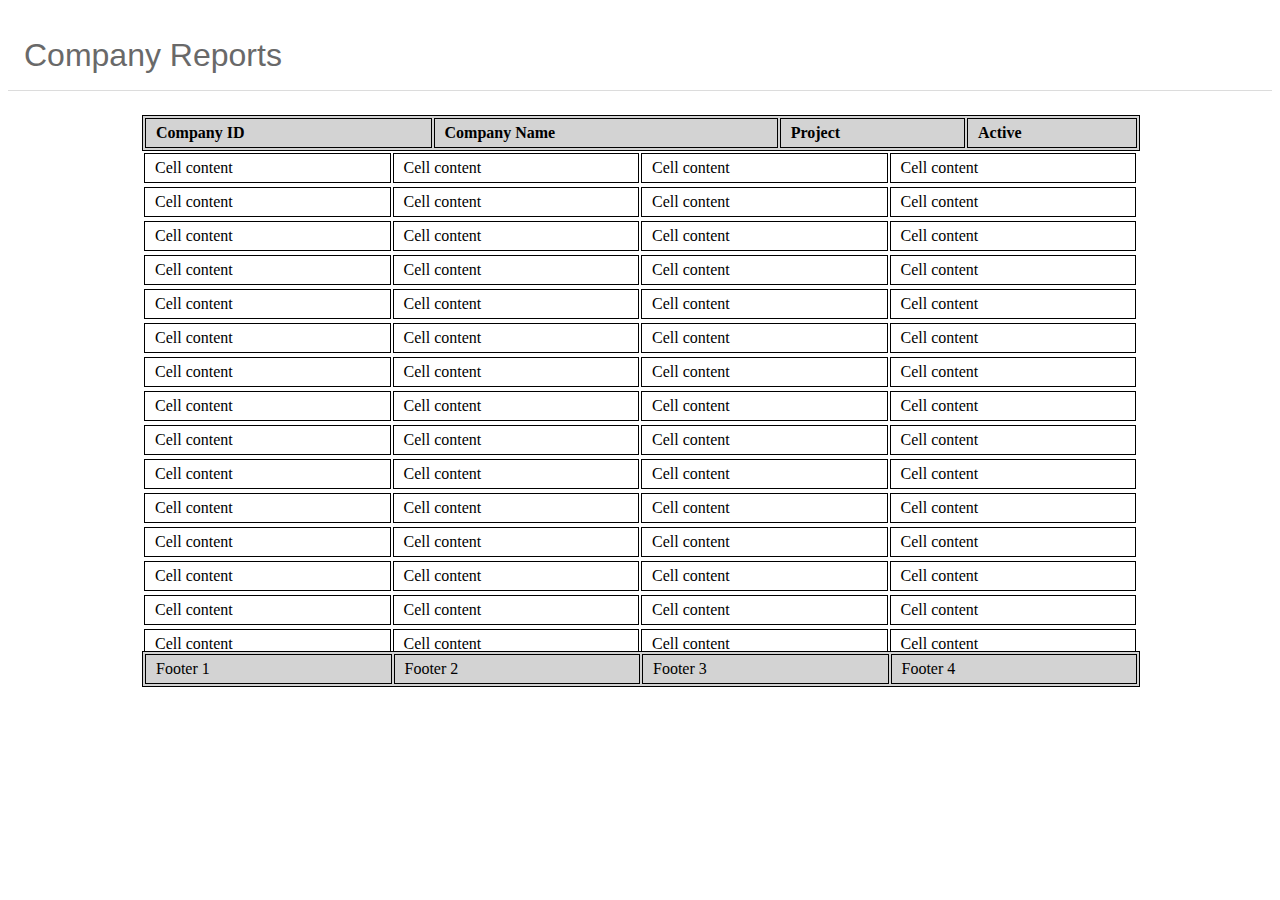
==== Reports/Company.html @ bc45b932 "reports" ====
<!DOCTYPE HTML>
<html>
<head>
<meta charset="utf-8">
<title>Reports</title>
<link rel="stylesheet" type="text/css" href="view.css" media="all">
</head>

<body>

<h1>Company Reports</h1>

<table>
  <thead>
    <tr>
      <td><b>Company ID</b></td>
      <td><b>Company Name</b></td>
      <td><b>Project</b></td>
      <td><b>Active</b></td>
    </tr>
  </thead>
  <tbody>
    <tr>
      <td type="text" name="cell1">Cell content</td>
      <td type="text" name="cell1">Cell content</td>
      <td type="text" name="cell1">Cell content</td>
      <td type="text" name="cell1">Cell content</td>
    <tr>
      <tr>
      <td type="text" name="cell1">Cell content</td>
      <td type="text" name="cell1">Cell content</td>
      <td type="text" name="cell1">Cell content</td>
      <td type="text" name="cell1">Cell content</td>
    <tr>
      <tr>
      <td type="text" name="cell1">Cell content</td>
      <td type="text" name="cell1">Cell content</td>
      <td type="text" name="cell1">Cell content</td>
      <td type="text" name="cell1">Cell content</td>
    <tr>
      <tr>
      <td type="text" name="cell1">Cell content</td>
      <td type="text" name="cell1">Cell content</td>
      <td type="text" name="cell1">Cell content</td>
      <td type="text" name="cell1">Cell content</td>
    <tr>
      <tr>
      <td type="text" name="cell1">Cell content</td>
      <td type="text" name="cell1">Cell content</td>
      <td type="text" name="cell1">Cell content</td>
      <td type="text" name="cell1">Cell content</td>
    <tr>
      <tr>
      <td type="text" name="cell1">Cell content</td>
      <td type="text" name="cell1">Cell content</td>
      <td type="text" name="cell1">Cell content</td>
      <td type="text" name="cell1">Cell content</td>
    <tr>
      <tr>
      <td type="text" name="cell1">Cell content</td>
      <td type="text" name="cell1">Cell content</td>
      <td type="text" name="cell1">Cell content</td>
      <td type="text" name="cell1">Cell content</td>
    <tr>
      <tr>
      <td type="text" name="cell1">Cell content</td>
      <td type="text" name="cell1">Cell content</td>
      <td type="text" name="cell1">Cell content</td>
      <td type="text" name="cell1">Cell content</td>
    <tr>
      <tr>
      <td type="text" name="cell1">Cell content</td>
      <td type="text" name="cell1">Cell content</td>
      <td type="text" name="cell1">Cell content</td>
      <td type="text" name="cell1">Cell content</td>
    <tr>
      <tr>
      <td type="text" name="cell1">Cell content</td>
      <td type="text" name="cell1">Cell content</td>
      <td type="text" name="cell1">Cell content</td>
      <td type="text" name="cell1">Cell content</td>
    <tr>
      <tr>
      <td type="text" name="cell1">Cell content</td>
      <td type="text" name="cell1">Cell content</td>
      <td type="text" name="cell1">Cell content</td>
      <td type="text" name="cell1">Cell content</td>
    <tr>
      <tr>
      <td type="text" name="cell1">Cell content</td>
      <td type="text" name="cell1">Cell content</td>
      <td type="text" name="cell1">Cell content</td>
      <td type="text" name="cell1">Cell content</td>
    <tr>
      <tr>
      <td type="text" name="cell1">Cell content</td>
      <td type="text" name="cell1">Cell content</td>
      <td type="text" name="cell1">Cell content</td>
      <td type="text" name="cell1">Cell content</td>
    <tr>
      <tr>
      <td type="text" name="cell1">Cell content</td>
      <td type="text" name="cell1">Cell content</td>
      <td type="text" name="cell1">Cell content</td>
      <td type="text" name="cell1">Cell content</td>
    <tr>
      <tr>
      <td type="text" name="cell1">Cell content</td>
      <td type="text" name="cell1">Cell content</td>
      <td type="text" name="cell1">Cell content</td>
      <td type="text" name="cell1">Cell content</td>
    <tr>
      <tr>
      <td type="text" name="cell1">Cell content</td>
      <td type="text" name="cell1">Cell content</td>
      <td type="text" name="cell1">Cell content</td>
      <td type="text" name="cell1">Cell content</td>
    <tr>
  </tbody>
  <tfoot>
    <tr>
      <td>Footer 1</td>
      <td>Footer 2</td>
      <td>Footer 3</td>
      <td>Footer 4</td>
    </tr>
  </tfoot>
</table>
</body>
</html>
---- Reports/view.css ----
table {
	max-width:1000px;
	table-layout:fixed;
	margin:auto;
}
th, td {
	padding:5px 10px;
	border:1px solid #000;
}
thead, tfoot {
	background:#f9f9f9;
	display:table;
	width:100%;
  border: 1px solid black;
  background-color: lightgrey;
}
tbody {
	height:500px;
	overflow:auto;
	overflow-x:hidden;
	display:block;
	width:100%;
}
tbody tr {
	display:table;
	width:100%;
	table-layout:fixed;
}
h1 {
  color: dimgrey;
  font-family: sans-serif;
  font-weight: normal;
  white-space: nowrap;
  padding: 0.5em 1rem;
  border-bottom: 1px solid gainsboro;
}
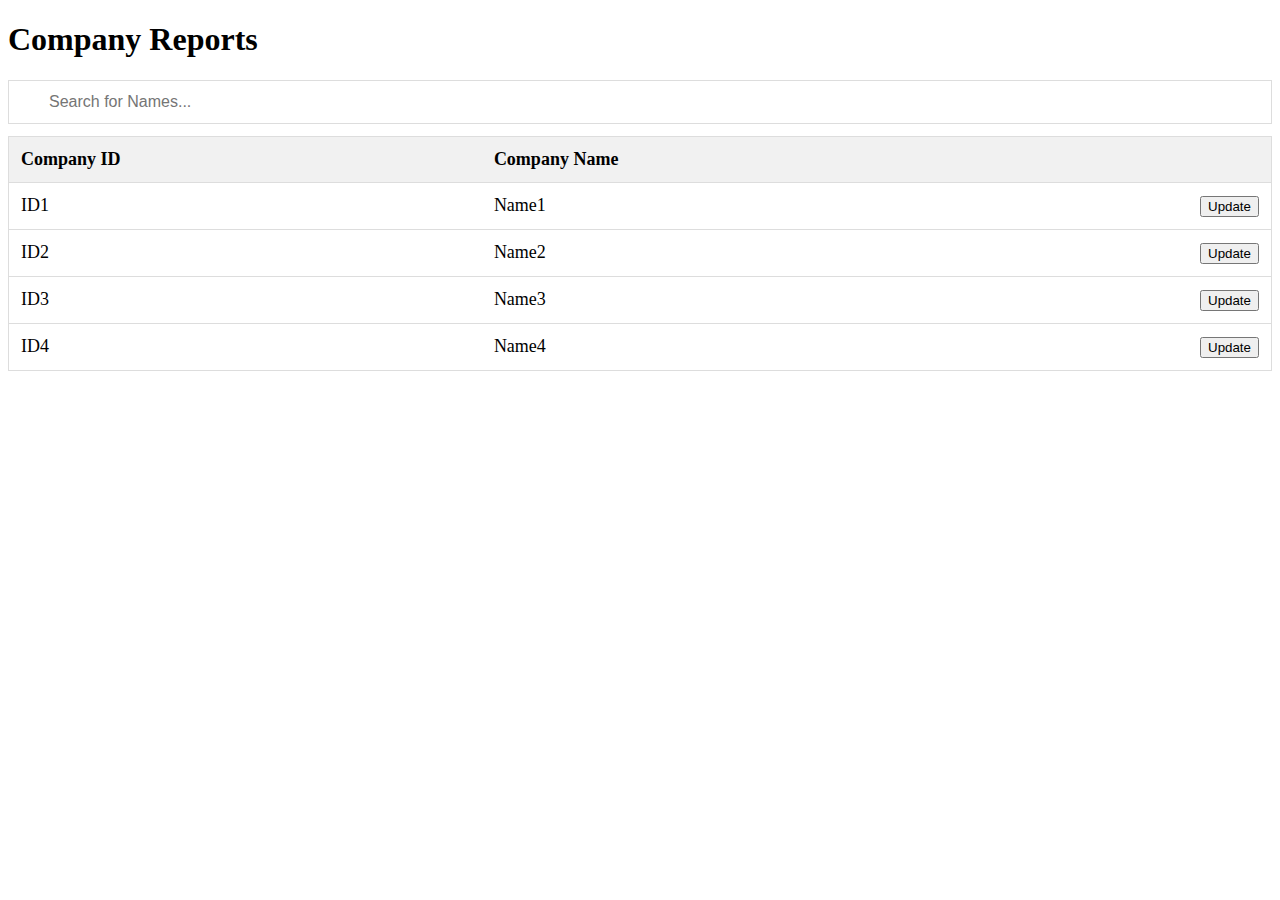
==== commit 746c17bb: "reports v2" ====
--- a/Reports/Company.html
+++ b/Reports/Company.html
@@ -3,128 +3,64 @@
 <head>
 <meta charset="utf-8">
 <title>Reports</title>
-<link rel="stylesheet" type="text/css" href="view.css" media="all">
+<link rel="stylesheet" type="text/css" href="report.css" media="all">
 </head>
 
 <body>
 
 <h1>Company Reports</h1>
 
-<table>
-  <thead>
-    <tr>
-      <td><b>Company ID</b></td>
-      <td><b>Company Name</b></td>
-      <td><b>Project</b></td>
-      <td><b>Active</b></td>
-    </tr>
-  </thead>
-  <tbody>
-    <tr>
-      <td type="text" name="cell1">Cell content</td>
-      <td type="text" name="cell1">Cell content</td>
-      <td type="text" name="cell1">Cell content</td>
-      <td type="text" name="cell1">Cell content</td>
-    <tr>
-      <tr>
-      <td type="text" name="cell1">Cell content</td>
-      <td type="text" name="cell1">Cell content</td>
-      <td type="text" name="cell1">Cell content</td>
-      <td type="text" name="cell1">Cell content</td>
-    <tr>
-      <tr>
-      <td type="text" name="cell1">Cell content</td>
-      <td type="text" name="cell1">Cell content</td>
-      <td type="text" name="cell1">Cell content</td>
-      <td type="text" name="cell1">Cell content</td>
-    <tr>
-      <tr>
-      <td type="text" name="cell1">Cell content</td>
-      <td type="text" name="cell1">Cell content</td>
-      <td type="text" name="cell1">Cell content</td>
-      <td type="text" name="cell1">Cell content</td>
-    <tr>
-      <tr>
-      <td type="text" name="cell1">Cell content</td>
-      <td type="text" name="cell1">Cell content</td>
-      <td type="text" name="cell1">Cell content</td>
-      <td type="text" name="cell1">Cell content</td>
-    <tr>
-      <tr>
-      <td type="text" name="cell1">Cell content</td>
-      <td type="text" name="cell1">Cell content</td>
-      <td type="text" name="cell1">Cell content</td>
-      <td type="text" name="cell1">Cell content</td>
-    <tr>
-      <tr>
-      <td type="text" name="cell1">Cell content</td>
-      <td type="text" name="cell1">Cell content</td>
-      <td type="text" name="cell1">Cell content</td>
-      <td type="text" name="cell1">Cell content</td>
-    <tr>
-      <tr>
-      <td type="text" name="cell1">Cell content</td>
-      <td type="text" name="cell1">Cell content</td>
-      <td type="text" name="cell1">Cell content</td>
-      <td type="text" name="cell1">Cell content</td>
-    <tr>
-      <tr>
-      <td type="text" name="cell1">Cell content</td>
-      <td type="text" name="cell1">Cell content</td>
-      <td type="text" name="cell1">Cell content</td>
-      <td type="text" name="cell1">Cell content</td>
-    <tr>
-      <tr>
-      <td type="text" name="cell1">Cell content</td>
-      <td type="text" name="cell1">Cell content</td>
-      <td type="text" name="cell1">Cell content</td>
-      <td type="text" name="cell1">Cell content</td>
-    <tr>
-      <tr>
-      <td type="text" name="cell1">Cell content</td>
-      <td type="text" name="cell1">Cell content</td>
-      <td type="text" name="cell1">Cell content</td>
-      <td type="text" name="cell1">Cell content</td>
-    <tr>
-      <tr>
-      <td type="text" name="cell1">Cell content</td>
-      <td type="text" name="cell1">Cell content</td>
-      <td type="text" name="cell1">Cell content</td>
-      <td type="text" name="cell1">Cell content</td>
-    <tr>
-      <tr>
-      <td type="text" name="cell1">Cell content</td>
-      <td type="text" name="cell1">Cell content</td>
-      <td type="text" name="cell1">Cell content</td>
-      <td type="text" name="cell1">Cell content</td>
-    <tr>
-      <tr>
-      <td type="text" name="cell1">Cell content</td>
-      <td type="text" name="cell1">Cell content</td>
-      <td type="text" name="cell1">Cell content</td>
-      <td type="text" name="cell1">Cell content</td>
-    <tr>
-      <tr>
-      <td type="text" name="cell1">Cell content</td>
-      <td type="text" name="cell1">Cell content</td>
-      <td type="text" name="cell1">Cell content</td>
-      <td type="text" name="cell1">Cell content</td>
-    <tr>
-      <tr>
-      <td type="text" name="cell1">Cell content</td>
-      <td type="text" name="cell1">Cell content</td>
-      <td type="text" name="cell1">Cell content</td>
-      <td type="text" name="cell1">Cell content</td>
-    <tr>
-  </tbody>
-  <tfoot>
-    <tr>
-      <td>Footer 1</td>
-      <td>Footer 2</td>
-      <td>Footer 3</td>
-      <td>Footer 4</td>
-    </tr>
-  </tfoot>
+<input type="text" id="myInput" onkeyup="myFunction()" placeholder="Search for Names...">
+
+<table id="myTable">
+  <tr class="header">
+    <th style="width:40%;">Company ID</th>
+    <th style="width:60%;">Company Name</th>
+    <th style="width:40%;"></th>
+
+  </tr>
+  <tr>
+    <td>ID1</td>
+    <td>Name1</td>
+    <td><button id="export-btn" class="btn btn-primary">Update</button></td>
+
+  </tr>
+  <tr>
+    <td>ID2</td>
+    <td>Name2</td>
+    <td><button id="export-btn" class="btn btn-primary">Update</button></td>
+  </tr>
+  <tr>
+    <td>ID3</td>
+    <td>Name3</td>
+    <td><button id="export-btn" class="btn btn-primary">Update</button></td>
+  </tr>
+  <tr>
+   <td>ID4</td>
+    <td>Name4</td>
+    <td><button id="export-btn" class="btn btn-primary">Update</button></td>
+  </tr>
 </table>
+
+<script>
+function myFunction() {
+  var input, filter, table, tr, td, i;
+  input = document.getElementById("myInput");
+  filter = input.value.toUpperCase();
+  table = document.getElementById("myTable");
+  tr = table.getElementsByTagName("tr");
+  for (i = 0; i < tr.length; i++) {
+    td = tr[i].getElementsByTagName("td")[1];
+    if (td) {
+      if (td.innerHTML.toUpperCase().indexOf(filter) > -1) {
+        tr[i].style.display = "";
+      } else {
+        tr[i].style.display = "none";
+      }
+    }       
+  }
+}
+</script>
+
 </body>
 </html>--- a/Reports/report.css
+++ b/Reports/report.css
@@ -0,0 +1,35 @@
+
+* {
+  box-sizing: border-box;
+}
+
+#myInput {
+  background-image: url('/css/searchicon.png');
+  background-position: 10px 10px;
+  background-repeat: no-repeat;
+  width: 100%;
+  font-size: 16px;
+  padding: 12px 20px 12px 40px;
+  border: 1px solid #ddd;
+  margin-bottom: 12px;
+}
+
+#myTable {
+  border-collapse: collapse;
+  width: 100%;
+  border: 1px solid #ddd;
+  font-size: 18px;
+}
+
+#myTable th, #myTable td {
+  text-align: left;
+  padding: 12px;
+}
+
+#myTable tr {
+  border-bottom: 1px solid #ddd;
+}
+
+#myTable tr.header, #myTable tr:hover {
+  background-color: #f1f1f1;
+}
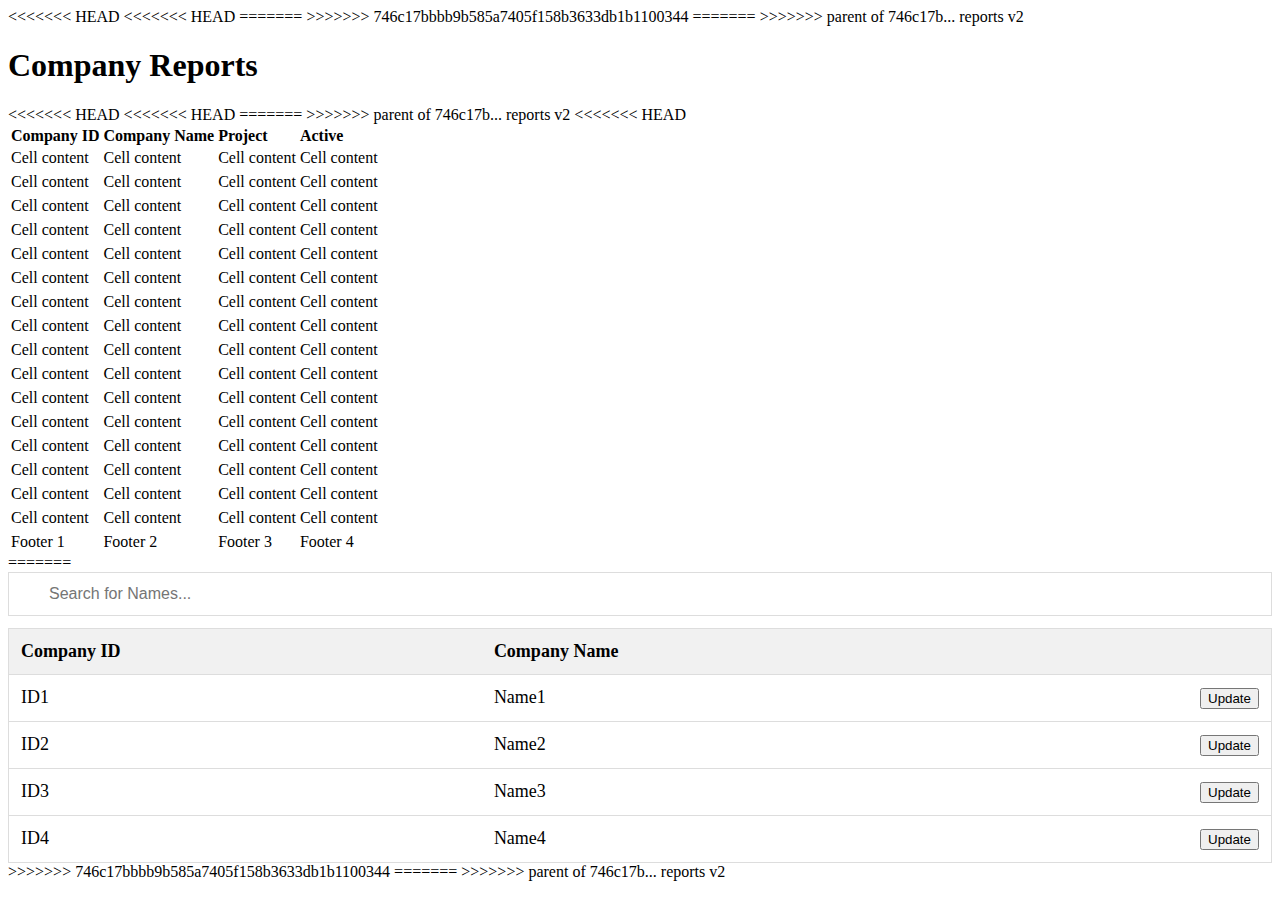
==== commit 53a94eee: "Revert "reports v2"" ====
--- a/Reports/Company.html
+++ b/Reports/Company.html
@@ -3,13 +3,143 @@
 <head>
 <meta charset="utf-8">
 <title>Reports</title>
+<<<<<<< HEAD
+<<<<<<< HEAD
+<link rel="stylesheet" type="text/css" href="view.css" media="all">
+=======
 <link rel="stylesheet" type="text/css" href="report.css" media="all">
+>>>>>>> 746c17bbbb9b585a7405f158b3633db1b1100344
+=======
+<link rel="stylesheet" type="text/css" href="view.css" media="all">
+>>>>>>> parent of 746c17b... reports v2
 </head>
 
 <body>
 
 <h1>Company Reports</h1>
 
+<<<<<<< HEAD
+<<<<<<< HEAD
+=======
+>>>>>>> parent of 746c17b... reports v2
+<table>
+  <thead>
+    <tr>
+      <td><b>Company ID</b></td>
+      <td><b>Company Name</b></td>
+      <td><b>Project</b></td>
+      <td><b>Active</b></td>
+    </tr>
+  </thead>
+  <tbody>
+    <tr>
+      <td type="text" name="cell1">Cell content</td>
+      <td type="text" name="cell1">Cell content</td>
+      <td type="text" name="cell1">Cell content</td>
+      <td type="text" name="cell1">Cell content</td>
+    <tr>
+      <tr>
+      <td type="text" name="cell1">Cell content</td>
+      <td type="text" name="cell1">Cell content</td>
+      <td type="text" name="cell1">Cell content</td>
+      <td type="text" name="cell1">Cell content</td>
+    <tr>
+      <tr>
+      <td type="text" name="cell1">Cell content</td>
+      <td type="text" name="cell1">Cell content</td>
+      <td type="text" name="cell1">Cell content</td>
+      <td type="text" name="cell1">Cell content</td>
+    <tr>
+      <tr>
+      <td type="text" name="cell1">Cell content</td>
+      <td type="text" name="cell1">Cell content</td>
+      <td type="text" name="cell1">Cell content</td>
+      <td type="text" name="cell1">Cell content</td>
+    <tr>
+      <tr>
+      <td type="text" name="cell1">Cell content</td>
+      <td type="text" name="cell1">Cell content</td>
+      <td type="text" name="cell1">Cell content</td>
+      <td type="text" name="cell1">Cell content</td>
+    <tr>
+      <tr>
+      <td type="text" name="cell1">Cell content</td>
+      <td type="text" name="cell1">Cell content</td>
+      <td type="text" name="cell1">Cell content</td>
+      <td type="text" name="cell1">Cell content</td>
+    <tr>
+      <tr>
+      <td type="text" name="cell1">Cell content</td>
+      <td type="text" name="cell1">Cell content</td>
+      <td type="text" name="cell1">Cell content</td>
+      <td type="text" name="cell1">Cell content</td>
+    <tr>
+      <tr>
+      <td type="text" name="cell1">Cell content</td>
+      <td type="text" name="cell1">Cell content</td>
+      <td type="text" name="cell1">Cell content</td>
+      <td type="text" name="cell1">Cell content</td>
+    <tr>
+      <tr>
+      <td type="text" name="cell1">Cell content</td>
+      <td type="text" name="cell1">Cell content</td>
+      <td type="text" name="cell1">Cell content</td>
+      <td type="text" name="cell1">Cell content</td>
+    <tr>
+      <tr>
+      <td type="text" name="cell1">Cell content</td>
+      <td type="text" name="cell1">Cell content</td>
+      <td type="text" name="cell1">Cell content</td>
+      <td type="text" name="cell1">Cell content</td>
+    <tr>
+      <tr>
+      <td type="text" name="cell1">Cell content</td>
+      <td type="text" name="cell1">Cell content</td>
+      <td type="text" name="cell1">Cell content</td>
+      <td type="text" name="cell1">Cell content</td>
+    <tr>
+      <tr>
+      <td type="text" name="cell1">Cell content</td>
+      <td type="text" name="cell1">Cell content</td>
+      <td type="text" name="cell1">Cell content</td>
+      <td type="text" name="cell1">Cell content</td>
+    <tr>
+      <tr>
+      <td type="text" name="cell1">Cell content</td>
+      <td type="text" name="cell1">Cell content</td>
+      <td type="text" name="cell1">Cell content</td>
+      <td type="text" name="cell1">Cell content</td>
+    <tr>
+      <tr>
+      <td type="text" name="cell1">Cell content</td>
+      <td type="text" name="cell1">Cell content</td>
+      <td type="text" name="cell1">Cell content</td>
+      <td type="text" name="cell1">Cell content</td>
+    <tr>
+      <tr>
+      <td type="text" name="cell1">Cell content</td>
+      <td type="text" name="cell1">Cell content</td>
+      <td type="text" name="cell1">Cell content</td>
+      <td type="text" name="cell1">Cell content</td>
+    <tr>
+      <tr>
+      <td type="text" name="cell1">Cell content</td>
+      <td type="text" name="cell1">Cell content</td>
+      <td type="text" name="cell1">Cell content</td>
+      <td type="text" name="cell1">Cell content</td>
+    <tr>
+  </tbody>
+  <tfoot>
+    <tr>
+      <td>Footer 1</td>
+      <td>Footer 2</td>
+      <td>Footer 3</td>
+      <td>Footer 4</td>
+    </tr>
+  </tfoot>
+<<<<<<< HEAD
+</table>
+=======
 <input type="text" id="myInput" onkeyup="myFunction()" placeholder="Search for Names...">
 
 <table id="myTable">
@@ -62,5 +192,9 @@
 }
 </script>
 
+>>>>>>> 746c17bbbb9b585a7405f158b3633db1b1100344
+=======
+</table>
+>>>>>>> parent of 746c17b... reports v2
 </body>
 </html>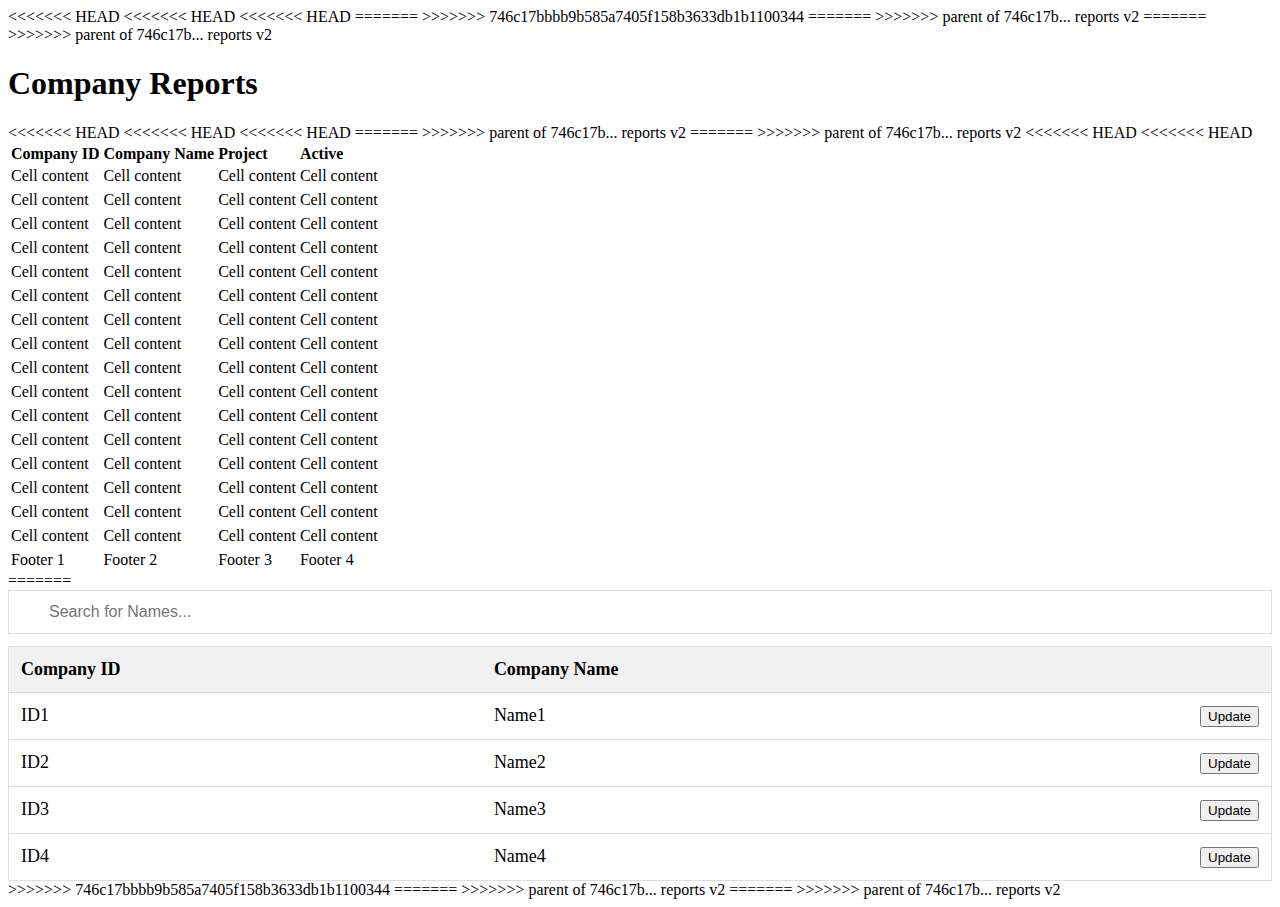
==== commit e73b9b36: "Revert "reports v2"" ====
--- a/Reports/Company.html
+++ b/Reports/Company.html
@@ -5,6 +5,7 @@
 <title>Reports</title>
 <<<<<<< HEAD
 <<<<<<< HEAD
+<<<<<<< HEAD
 <link rel="stylesheet" type="text/css" href="view.css" media="all">
 =======
 <link rel="stylesheet" type="text/css" href="report.css" media="all">
@@ -12,6 +13,9 @@
 =======
 <link rel="stylesheet" type="text/css" href="view.css" media="all">
 >>>>>>> parent of 746c17b... reports v2
+=======
+<link rel="stylesheet" type="text/css" href="view.css" media="all">
+>>>>>>> parent of 746c17b... reports v2
 </head>
 
 <body>
@@ -20,6 +24,9 @@
 
 <<<<<<< HEAD
 <<<<<<< HEAD
+<<<<<<< HEAD
+=======
+>>>>>>> parent of 746c17b... reports v2
 =======
 >>>>>>> parent of 746c17b... reports v2
 <table>
@@ -137,6 +144,7 @@
       <td>Footer 4</td>
     </tr>
   </tfoot>
+<<<<<<< HEAD
 <<<<<<< HEAD
 </table>
 =======
@@ -196,5 +204,8 @@
 =======
 </table>
 >>>>>>> parent of 746c17b... reports v2
+=======
+</table>
+>>>>>>> parent of 746c17b... reports v2
 </body>
 </html>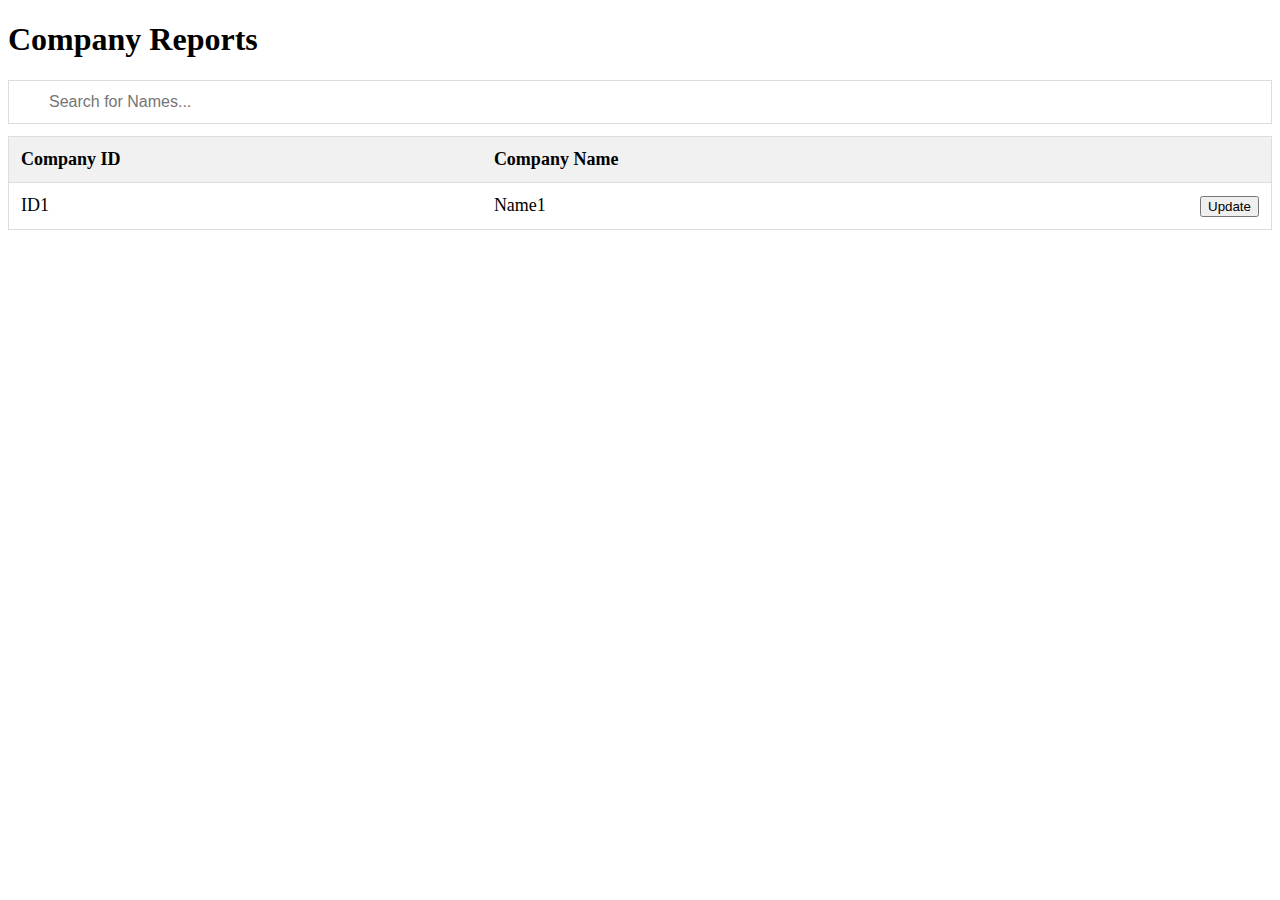
==== commit c8d07c0b: "Select Employee, Project, and Company now working" ====
--- a/Reports/Company.html
+++ b/Reports/Company.html
@@ -1,211 +1,53 @@
 <!DOCTYPE HTML>
 <html>
-<head>
-<meta charset="utf-8">
-<title>Reports</title>
-<<<<<<< HEAD
-<<<<<<< HEAD
-<<<<<<< HEAD
-<link rel="stylesheet" type="text/css" href="view.css" media="all">
-=======
-<link rel="stylesheet" type="text/css" href="report.css" media="all">
->>>>>>> 746c17bbbb9b585a7405f158b3633db1b1100344
-=======
-<link rel="stylesheet" type="text/css" href="view.css" media="all">
->>>>>>> parent of 746c17b... reports v2
-=======
-<link rel="stylesheet" type="text/css" href="view.css" media="all">
->>>>>>> parent of 746c17b... reports v2
-</head>
+  <head>
+    <meta charset="utf-8">
+    <title>Reports</title>
 
-<body>
+    <link rel="stylesheet" type="text/css" href="report.css" media="all">
+  </head>
 
-<h1>Company Reports</h1>
+  <body>
 
-<<<<<<< HEAD
-<<<<<<< HEAD
-<<<<<<< HEAD
-=======
->>>>>>> parent of 746c17b... reports v2
-=======
->>>>>>> parent of 746c17b... reports v2
-<table>
-  <thead>
-    <tr>
-      <td><b>Company ID</b></td>
-      <td><b>Company Name</b></td>
-      <td><b>Project</b></td>
-      <td><b>Active</b></td>
-    </tr>
-  </thead>
-  <tbody>
-    <tr>
-      <td type="text" name="cell1">Cell content</td>
-      <td type="text" name="cell1">Cell content</td>
-      <td type="text" name="cell1">Cell content</td>
-      <td type="text" name="cell1">Cell content</td>
-    <tr>
+    <h1>Company Reports</h1>
+    <input type="text" id="myInput" onkeyup="myFunction()" placeholder="Search for Names...">
+
+    <table id="myTable">
+      <tr class="header">
+        <th style="width:40%;">Company ID</th>
+        <th style="width:60%;">Company Name</th>
+        <th style="width:40%;"></th>
+      </tr>
+
       <tr>
-      <td type="text" name="cell1">Cell content</td>
-      <td type="text" name="cell1">Cell content</td>
-      <td type="text" name="cell1">Cell content</td>
-      <td type="text" name="cell1">Cell content</td>
-    <tr>
-      <tr>
-      <td type="text" name="cell1">Cell content</td>
-      <td type="text" name="cell1">Cell content</td>
-      <td type="text" name="cell1">Cell content</td>
-      <td type="text" name="cell1">Cell content</td>
-    <tr>
-      <tr>
-      <td type="text" name="cell1">Cell content</td>
-      <td type="text" name="cell1">Cell content</td>
-      <td type="text" name="cell1">Cell content</td>
-      <td type="text" name="cell1">Cell content</td>
-    <tr>
-      <tr>
-      <td type="text" name="cell1">Cell content</td>
-      <td type="text" name="cell1">Cell content</td>
-      <td type="text" name="cell1">Cell content</td>
-      <td type="text" name="cell1">Cell content</td>
-    <tr>
-      <tr>
-      <td type="text" name="cell1">Cell content</td>
-      <td type="text" name="cell1">Cell content</td>
-      <td type="text" name="cell1">Cell content</td>
-      <td type="text" name="cell1">Cell content</td>
-    <tr>
-      <tr>
-      <td type="text" name="cell1">Cell content</td>
-      <td type="text" name="cell1">Cell content</td>
-      <td type="text" name="cell1">Cell content</td>
-      <td type="text" name="cell1">Cell content</td>
-    <tr>
-      <tr>
-      <td type="text" name="cell1">Cell content</td>
-      <td type="text" name="cell1">Cell content</td>
-      <td type="text" name="cell1">Cell content</td>
-      <td type="text" name="cell1">Cell content</td>
-    <tr>
-      <tr>
-      <td type="text" name="cell1">Cell content</td>
-      <td type="text" name="cell1">Cell content</td>
-      <td type="text" name="cell1">Cell content</td>
-      <td type="text" name="cell1">Cell content</td>
-    <tr>
-      <tr>
-      <td type="text" name="cell1">Cell content</td>
-      <td type="text" name="cell1">Cell content</td>
-      <td type="text" name="cell1">Cell content</td>
-      <td type="text" name="cell1">Cell content</td>
-    <tr>
-      <tr>
-      <td type="text" name="cell1">Cell content</td>
-      <td type="text" name="cell1">Cell content</td>
-      <td type="text" name="cell1">Cell content</td>
-      <td type="text" name="cell1">Cell content</td>
-    <tr>
-      <tr>
-      <td type="text" name="cell1">Cell content</td>
-      <td type="text" name="cell1">Cell content</td>
-      <td type="text" name="cell1">Cell content</td>
-      <td type="text" name="cell1">Cell content</td>
-    <tr>
-      <tr>
-      <td type="text" name="cell1">Cell content</td>
-      <td type="text" name="cell1">Cell content</td>
-      <td type="text" name="cell1">Cell content</td>
-      <td type="text" name="cell1">Cell content</td>
-    <tr>
-      <tr>
-      <td type="text" name="cell1">Cell content</td>
-      <td type="text" name="cell1">Cell content</td>
-      <td type="text" name="cell1">Cell content</td>
-      <td type="text" name="cell1">Cell content</td>
-    <tr>
-      <tr>
-      <td type="text" name="cell1">Cell content</td>
-      <td type="text" name="cell1">Cell content</td>
-      <td type="text" name="cell1">Cell content</td>
-      <td type="text" name="cell1">Cell content</td>
-    <tr>
-      <tr>
-      <td type="text" name="cell1">Cell content</td>
-      <td type="text" name="cell1">Cell content</td>
-      <td type="text" name="cell1">Cell content</td>
-      <td type="text" name="cell1">Cell content</td>
-    <tr>
-  </tbody>
-  <tfoot>
-    <tr>
-      <td>Footer 1</td>
-      <td>Footer 2</td>
-      <td>Footer 3</td>
-      <td>Footer 4</td>
-    </tr>
-  </tfoot>
-<<<<<<< HEAD
-<<<<<<< HEAD
-</table>
-=======
-<input type="text" id="myInput" onkeyup="myFunction()" placeholder="Search for Names...">
+        <td>ID1</td>
+        <td>Name1</td>
+        <td><button id="export-btn" class="btn btn-primary">Update</button></td>
+      </tr>
+    </table>
 
-<table id="myTable">
-  <tr class="header">
-    <th style="width:40%;">Company ID</th>
-    <th style="width:60%;">Company Name</th>
-    <th style="width:40%;"></th>
-
-  </tr>
-  <tr>
-    <td>ID1</td>
-    <td>Name1</td>
-    <td><button id="export-btn" class="btn btn-primary">Update</button></td>
-
-  </tr>
-  <tr>
-    <td>ID2</td>
-    <td>Name2</td>
-    <td><button id="export-btn" class="btn btn-primary">Update</button></td>
-  </tr>
-  <tr>
-    <td>ID3</td>
-    <td>Name3</td>
-    <td><button id="export-btn" class="btn btn-primary">Update</button></td>
-  </tr>
-  <tr>
-   <td>ID4</td>
-    <td>Name4</td>
-    <td><button id="export-btn" class="btn btn-primary">Update</button></td>
-  </tr>
-</table>
-
-<script>
-function myFunction() {
-  var input, filter, table, tr, td, i;
-  input = document.getElementById("myInput");
-  filter = input.value.toUpperCase();
-  table = document.getElementById("myTable");
-  tr = table.getElementsByTagName("tr");
-  for (i = 0; i < tr.length; i++) {
-    td = tr[i].getElementsByTagName("td")[1];
-    if (td) {
-      if (td.innerHTML.toUpperCase().indexOf(filter) > -1) {
-        tr[i].style.display = "";
-      } else {
-        tr[i].style.display = "none";
+    <script>
+    function myFunction() {
+      var input, filter, table, tr, td, i;
+      input = document.getElementById("myInput");
+      filter = input.value.toUpperCase();
+      table = document.getElementById("myTable");
+      tr = table.getElementsByTagName("tr");
+      for (i = 0; i < tr.length; i++) {
+        td = tr[i].getElementsByTagName("td")[1];
+        if (td)
+        {
+          if (td.innerHTML.toUpperCase().indexOf(filter) > -1)
+          {
+            tr[i].style.display = "";
+          }
+          else
+          {
+            tr[i].style.display = "none";
+          }
+        }
       }
-    }       
-  }
-}
-</script>
-
->>>>>>> 746c17bbbb9b585a7405f158b3633db1b1100344
-=======
-</table>
->>>>>>> parent of 746c17b... reports v2
-=======
-</table>
->>>>>>> parent of 746c17b... reports v2
-</body>
-</html>+    }
+    </script>
+  </body>
+</html>
